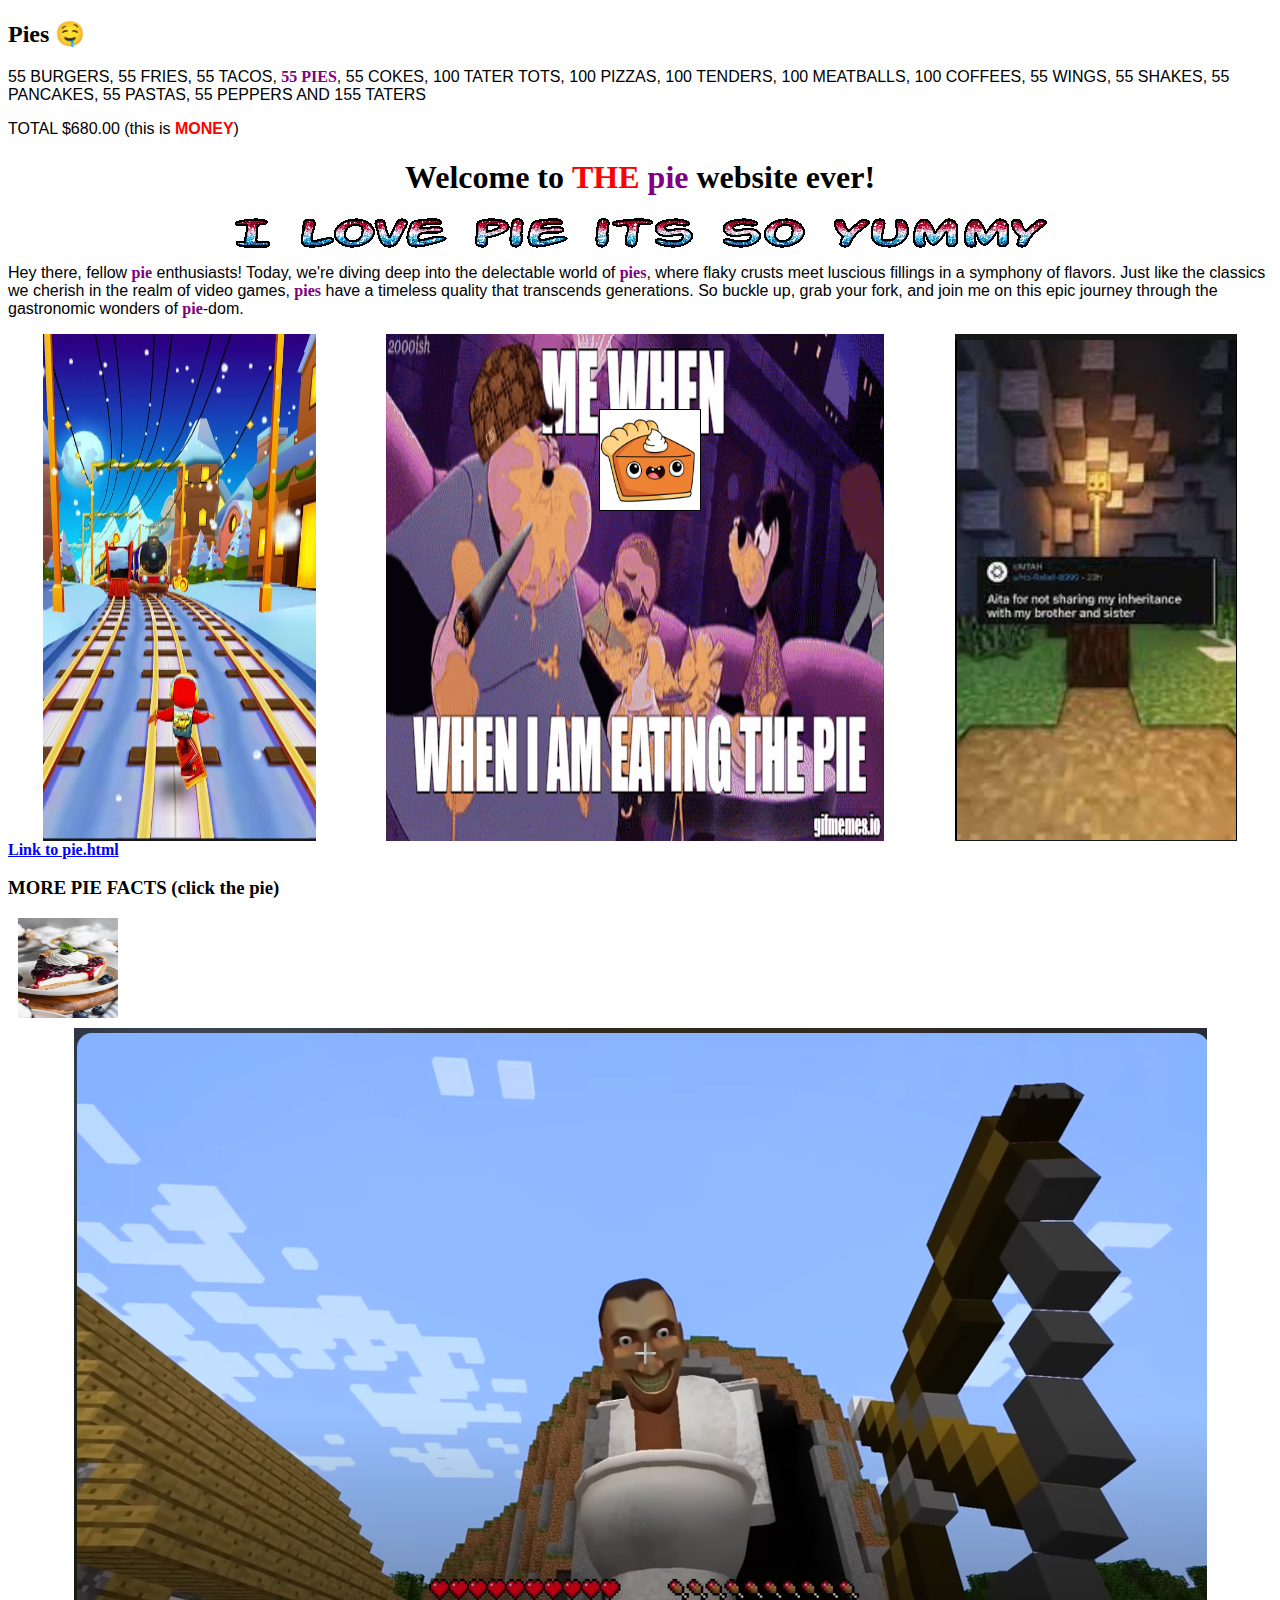
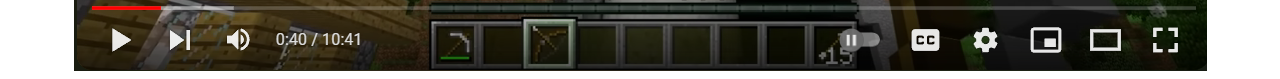
==== hw2/index.html @ 765911b3 "test" ====
<!DOCTYPE html>
<html>
    <head>
        <title>Pies 🤤</title>
        <link rel="stylesheet" href="index.css">
    </head>
    <body>
        <h2 class="pie">Pies 🤤</h2>
        <p>
            55 BURGERS, 55 FRIES, 55 TACOS, <span class="pie">55 PIES</span>,
            55 COKES, 100 TATER TOTS, 100 PIZZAS, 100 TENDERS, 100 MEATBALLS,
            100 COFFEES, 55 WINGS, 55 SHAKES, 55 PANCAKES, 55 PASTAS, 55 PEPPERS AND 155 TATERS
        </p>
        <p>
            TOTAL <inline class="pie">$680.00</inline> (this is <strong>money</strong>)
        </p>
        <h1>Welcome to <strong>the</strong> <span class="pie">pie</span> website ever!</h1>
        <img src="love.gif">
        <img class="still floater" src="orange-pie.png">
        <p>
            Hey there, fellow <span class="pie">pie</span> enthusiasts! Today, we're diving deep
            into the delectable world of <span class="pie">pies</span>, where flaky crusts meet
            luscious fillings in a symphony of flavors. Just like the classics we cherish in the
            realm of video games, <span class="pie">pies</span> have a timeless quality that
            transcends generations. So buckle up, grab your fork, and join me on this epic
            journey through the gastronomic wonders of <span class="pie">pie</span>-dom.
        </p>

        <div id="flex-box">
            <img src="subway.png">
            <img src="PIE-EATING.gif">
            <img src="minecraft.png">
            
        </div>
        <a class="trolo" href="pie.html">Link to pie.html</a>
        <h3>MORE PIE FACTS (click the pie)</h3>
        <a href="pie.html">
            <img class="still" src="blue-pie.webp">
        </a>
        <img src="skibidi.png">
        
    </body>
</html>
---- hw2/index.css ----
body {
    animation: rainbow 5s infinite;
    overflow-x: hidden;
}

strong {
    color: red;
    text-transform: uppercase;
}

a {
    display: block;
    color: blue;
    font-weight: bold;
    text-decoration: underline;
}

h1 {
    animation: get-big 1s infinite;
    text-align: center;
}

p {
    font-family: "Comic Sans MS", cursive, sans-serif;
}

img {
    display: block;
    margin-left: auto;
    margin-right: auto;
}

span {
    font-weight: bold;
    color: purple;
    font-family: Trattatello, fantasy;
}

.floater {
    float: left;
    position: fixed;
    border: 1px solid black;
    animation: fly-across 5s infinite cubic-bezier(0.5, 0, 0.5, 1);
    left: 50%;
    top: 50%;
    transform: translate(-50%, -50%);
    z-index: 9999;
}

.still {
    width: 100px;
    height: 100px;
    margin: 10px;
}

.trolo {
    animation: epic-troll 5s infinite;
    animation-play-state: paused;
}

.trolo:hover {
    animation-play-state: running;
}

#flex-box {
    display: flex;
    justify-content: space-between;
}


@keyframes fly-across {
    0% { transform: translate(0, 0); }
    50% { transform: translate(500%, 0); }
    100% { transform: translate(0, 0); }
}

@keyframes get-big {
    0% { transform: scale(1); }
    50% { transform: scale(1.5); }
    100% { transform: scale(1); }
}

@keyframes rotate {
    0% { transform: rotate(0deg); }
    100% { transform: rotate(360deg); }
}

@keyframes rainbow {
    0% { background-color: rgb(204, 148, 148); }
    20% { background-color: rgb(200, 177, 135); }
    40% { background-color: rgb(232, 232, 156); }
    60% { background-color: rgb(151, 227, 151); }
    80% { background-color: rgb(165, 165, 238); }
    100% { background-color: rgb(238, 149, 238); }    
}

@keyframes epic-troll {
    0% { transform: translate(0, 0); }
    25% { transform: translate(100%, 0); }
    50% { transform: translate(100vh, -50vh); }
    100% { transform: translate(0, 0); }
}
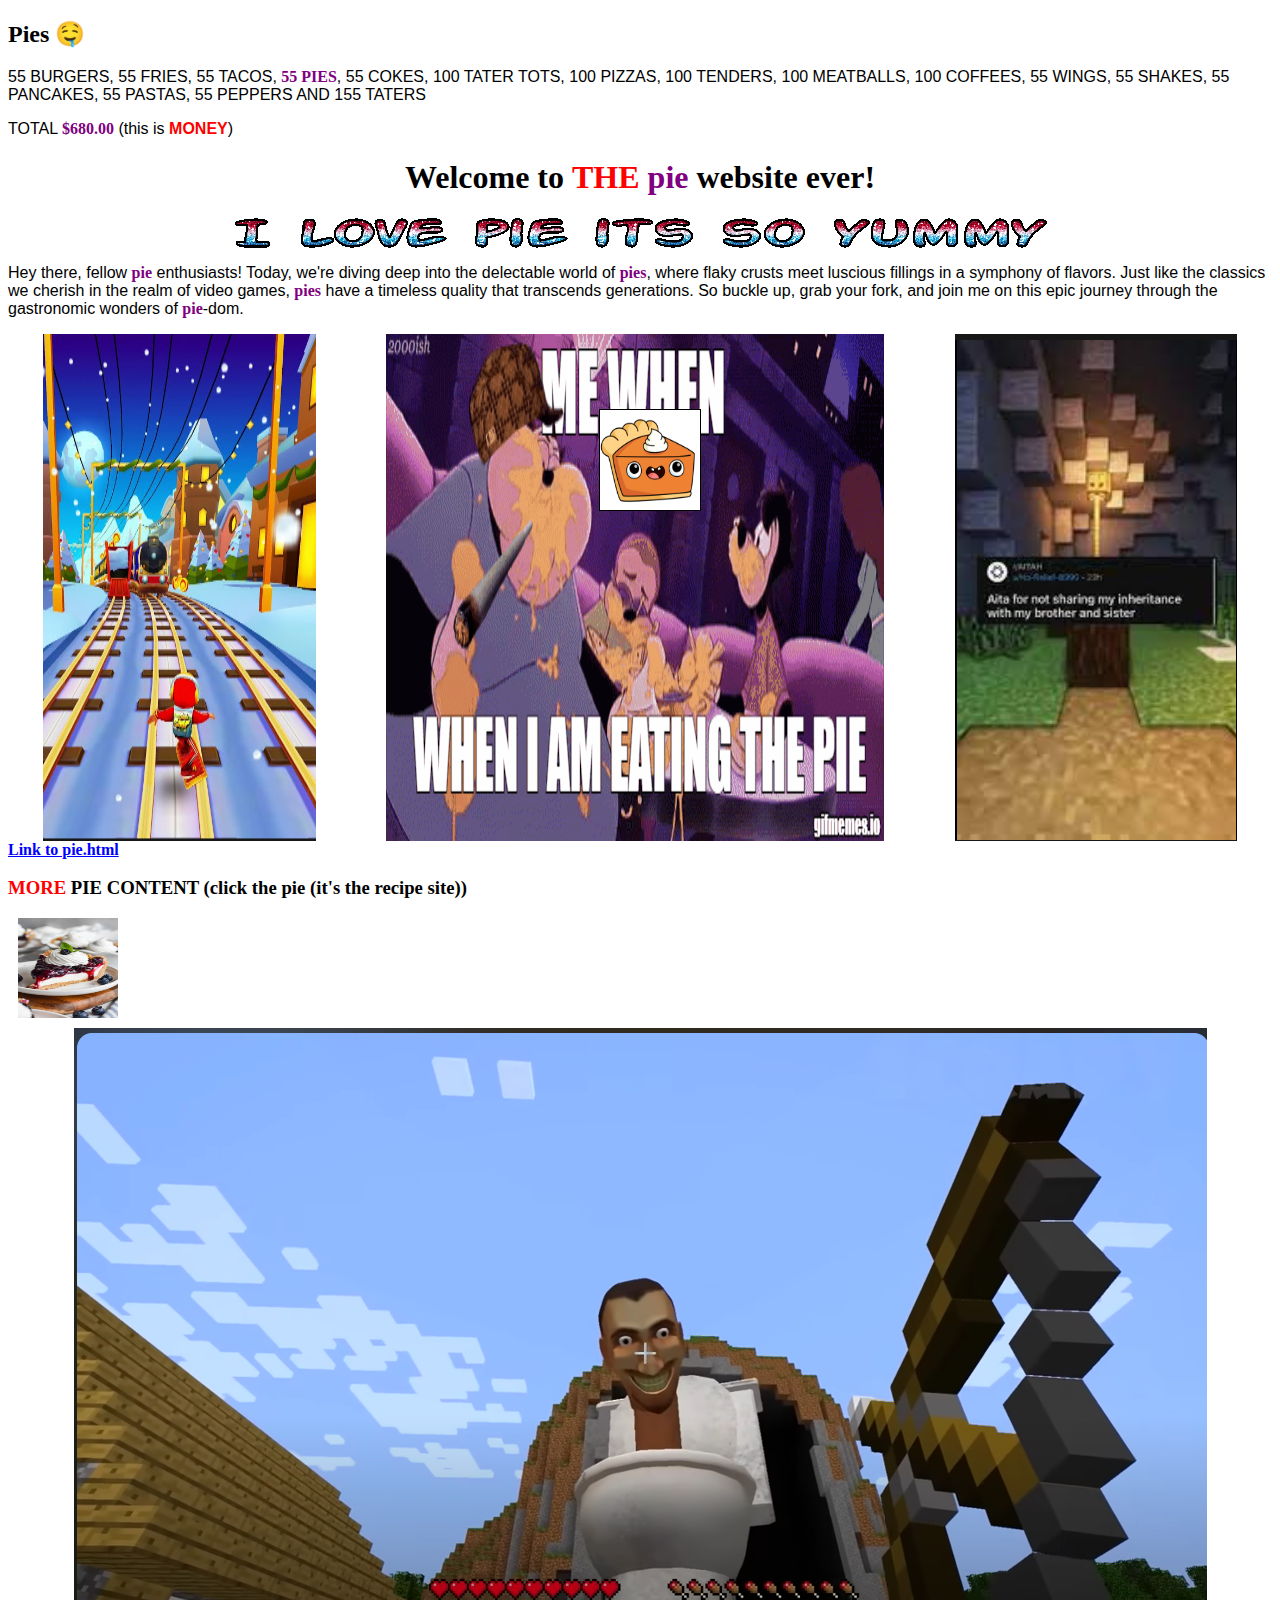
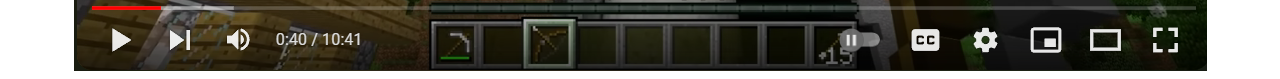
==== commit 3717ce75: "added alts to img tags so that the index page is w3 certified" ====
--- a/hw2/index.html
+++ b/hw2/index.html
@@ -1,5 +1,10 @@
+<!-- Hello Sunny! It seems like the html and css checker icons are not working on
+     Brave Browser and Microsoft Edge because they are not recognizing the referer.
+     I ended up changing the refer link to the github url.
+     -->
+
 <!DOCTYPE html>
-<html>
+<html lang="en-US">
     <head>
         <title>Pies 🤤</title>
         <link rel="stylesheet" href="index.css">
@@ -12,11 +17,14 @@
             100 COFFEES, 55 WINGS, 55 SHAKES, 55 PANCAKES, 55 PASTAS, 55 PEPPERS AND 155 TATERS
         </p>
         <p>
-            TOTAL <inline class="pie">$680.00</inline> (this is <strong>money</strong>)
+            TOTAL <span class="pie">$680.00</span> (this is <strong>money</strong>)
         </p>
+        
         <h1>Welcome to <strong>the</strong> <span class="pie">pie</span> website ever!</h1>
-        <img src="love.gif">
-        <img class="still floater" src="orange-pie.png">
+        
+        <img src="love.gif" alt="words that say 'I love pie its so yummy'">
+        <img class="still floater" src="orange-pie.png" alt="a picture of a pumpkin pie with a goofy smile">
+        
         <p>
             Hey there, fellow <span class="pie">pie</span> enthusiasts! Today, we're diving deep
             into the delectable world of <span class="pie">pies</span>, where flaky crusts meet
@@ -27,17 +35,17 @@
         </p>
 
         <div id="flex-box">
-            <img src="subway.png">
-            <img src="PIE-EATING.gif">
-            <img src="minecraft.png">
-            
+            <img src="subway.png" alt="subway surfer">
+            <img src="PIE-EATING.gif" alt="goofy movie pie eating gif">
+            <img src="minecraft.png" alt="minecraft parkour tiktok"> 
         </div>
+        
         <a class="trolo" href="pie.html">Link to pie.html</a>
-        <h3>MORE PIE FACTS (click the pie)</h3>
+       
+        <h3><strong>MORE</strong> PIE CONTENT (click the pie (it's the recipe site))</h3>
         <a href="pie.html">
-            <img class="still" src="blue-pie.webp">
+            <img class="still" src="blue-pie.webp" alt="a blueberry cheesecake">
         </a>
-        <img src="skibidi.png">
-        
+        <img src="skibidi.png" alt="A screenshot from youtube channel 'scrapy', who creates minecraft machinimas with custom models.">
     </body>
 </html>
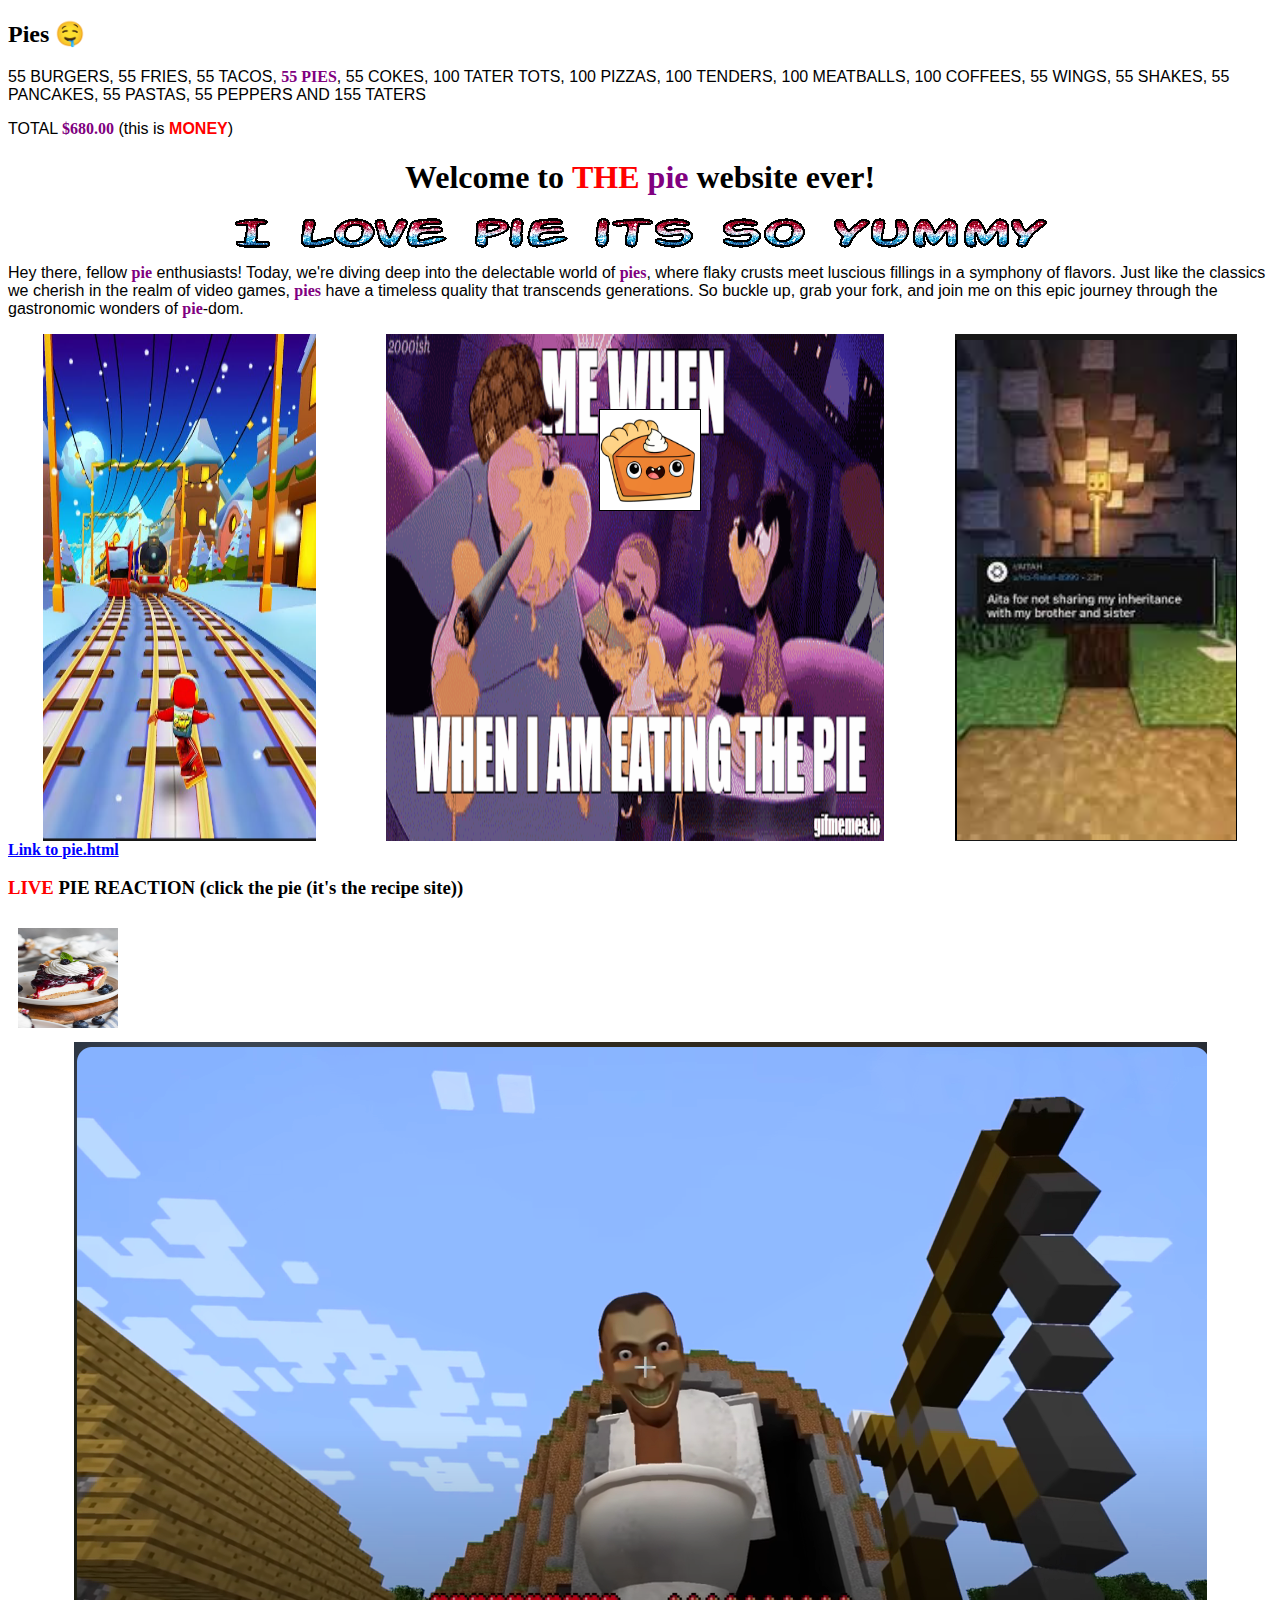
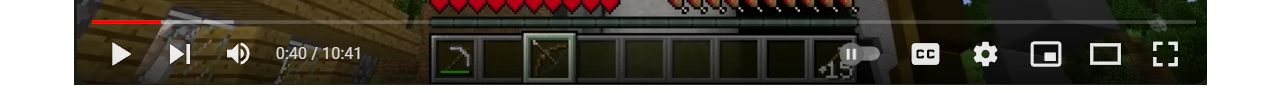
==== commit ec418af5: "removed redundancies in the css, fixed issue where image link is clickable outside of its bounds" ====
--- a/hw2/index.html
+++ b/hw2/index.html
@@ -40,9 +40,9 @@
             <img src="minecraft.png" alt="minecraft parkour tiktok"> 
         </div>
         
-        <a class="trolo" href="pie.html">Link to pie.html</a>
+        <a id="trolo" href="pie.html">Link to pie.html</a>
        
-        <h3><strong>MORE</strong> PIE CONTENT (click the pie (it's the recipe site))</h3>
+        <h3><strong>LIVE</strong> PIE REACTION (click the pie (it's the recipe site))</h3>
         <a href="pie.html">
             <img class="still" src="blue-pie.webp" alt="a blueberry cheesecake">
         </a>
--- a/hw2/index.css
+++ b/hw2/index.css
@@ -9,7 +9,7 @@
 }
 
 a {
-    display: block;
+    display: inline-block;
     color: blue;
     font-weight: bold;
     text-decoration: underline;
@@ -36,6 +36,7 @@
     font-family: Trattatello, fantasy;
 }
 
+
 .floater {
     float: left;
     position: fixed;
@@ -53,12 +54,12 @@
     margin: 10px;
 }
 
-.trolo {
+#trolo {
     animation: epic-troll 5s infinite;
     animation-play-state: paused;
 }
 
-.trolo:hover {
+#trolo:hover {
     animation-play-state: running;
 }
 
@@ -69,20 +70,15 @@
 
 
 @keyframes fly-across {
-    0% { transform: translate(0, 0); }
+    0% { transform: translate(-500%, 0); }
     50% { transform: translate(500%, 0); }
-    100% { transform: translate(0, 0); }
+    100% { transform: translate(-500%, 0); }
 }
 
 @keyframes get-big {
     0% { transform: scale(1); }
     50% { transform: scale(1.5); }
     100% { transform: scale(1); }
-}
-
-@keyframes rotate {
-    0% { transform: rotate(0deg); }
-    100% { transform: rotate(360deg); }
 }
 
 @keyframes rainbow {
@@ -96,7 +92,7 @@
 
 @keyframes epic-troll {
     0% { transform: translate(0, 0); }
-    25% { transform: translate(100%, 0); }
-    50% { transform: translate(100vh, -50vh); }
+    25% { transform: translate(90vw, 0); }
+    50% { transform: translate(90vw, 90vh); }
     100% { transform: translate(0, 0); }
 }